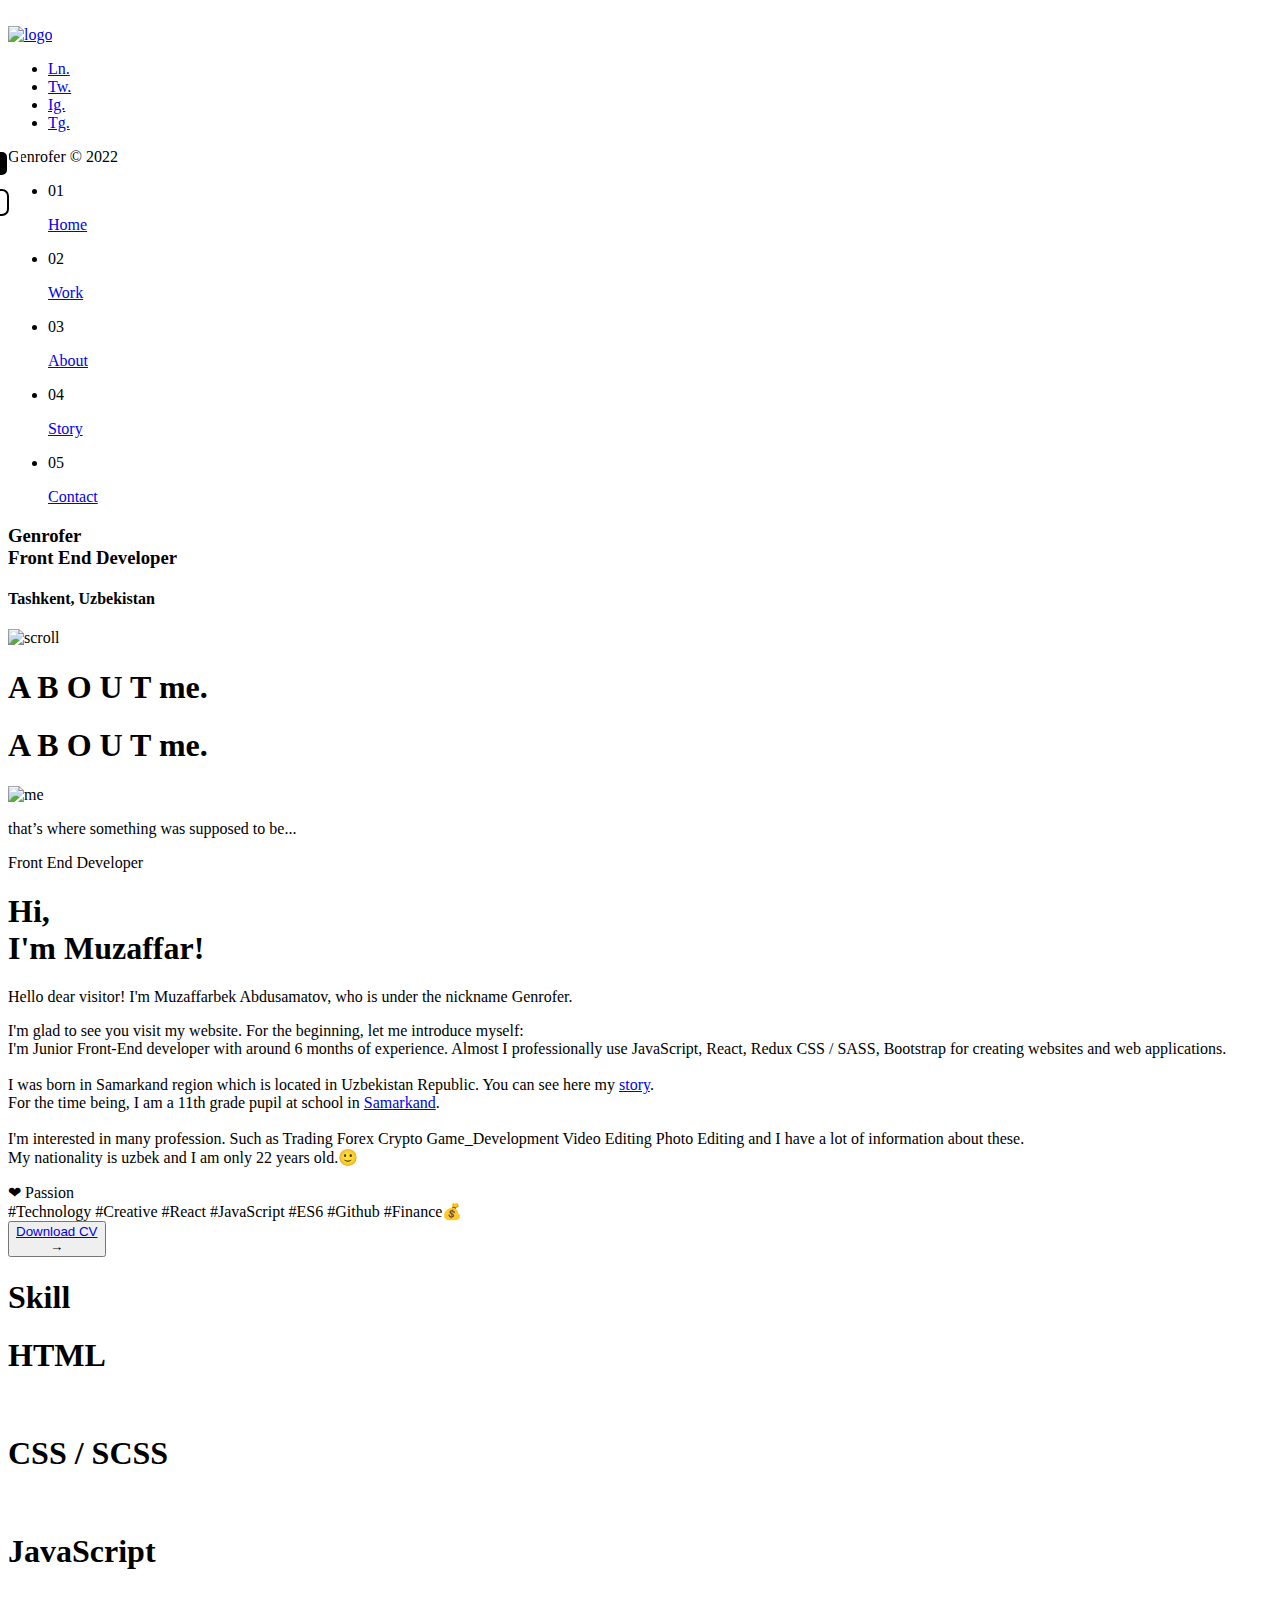
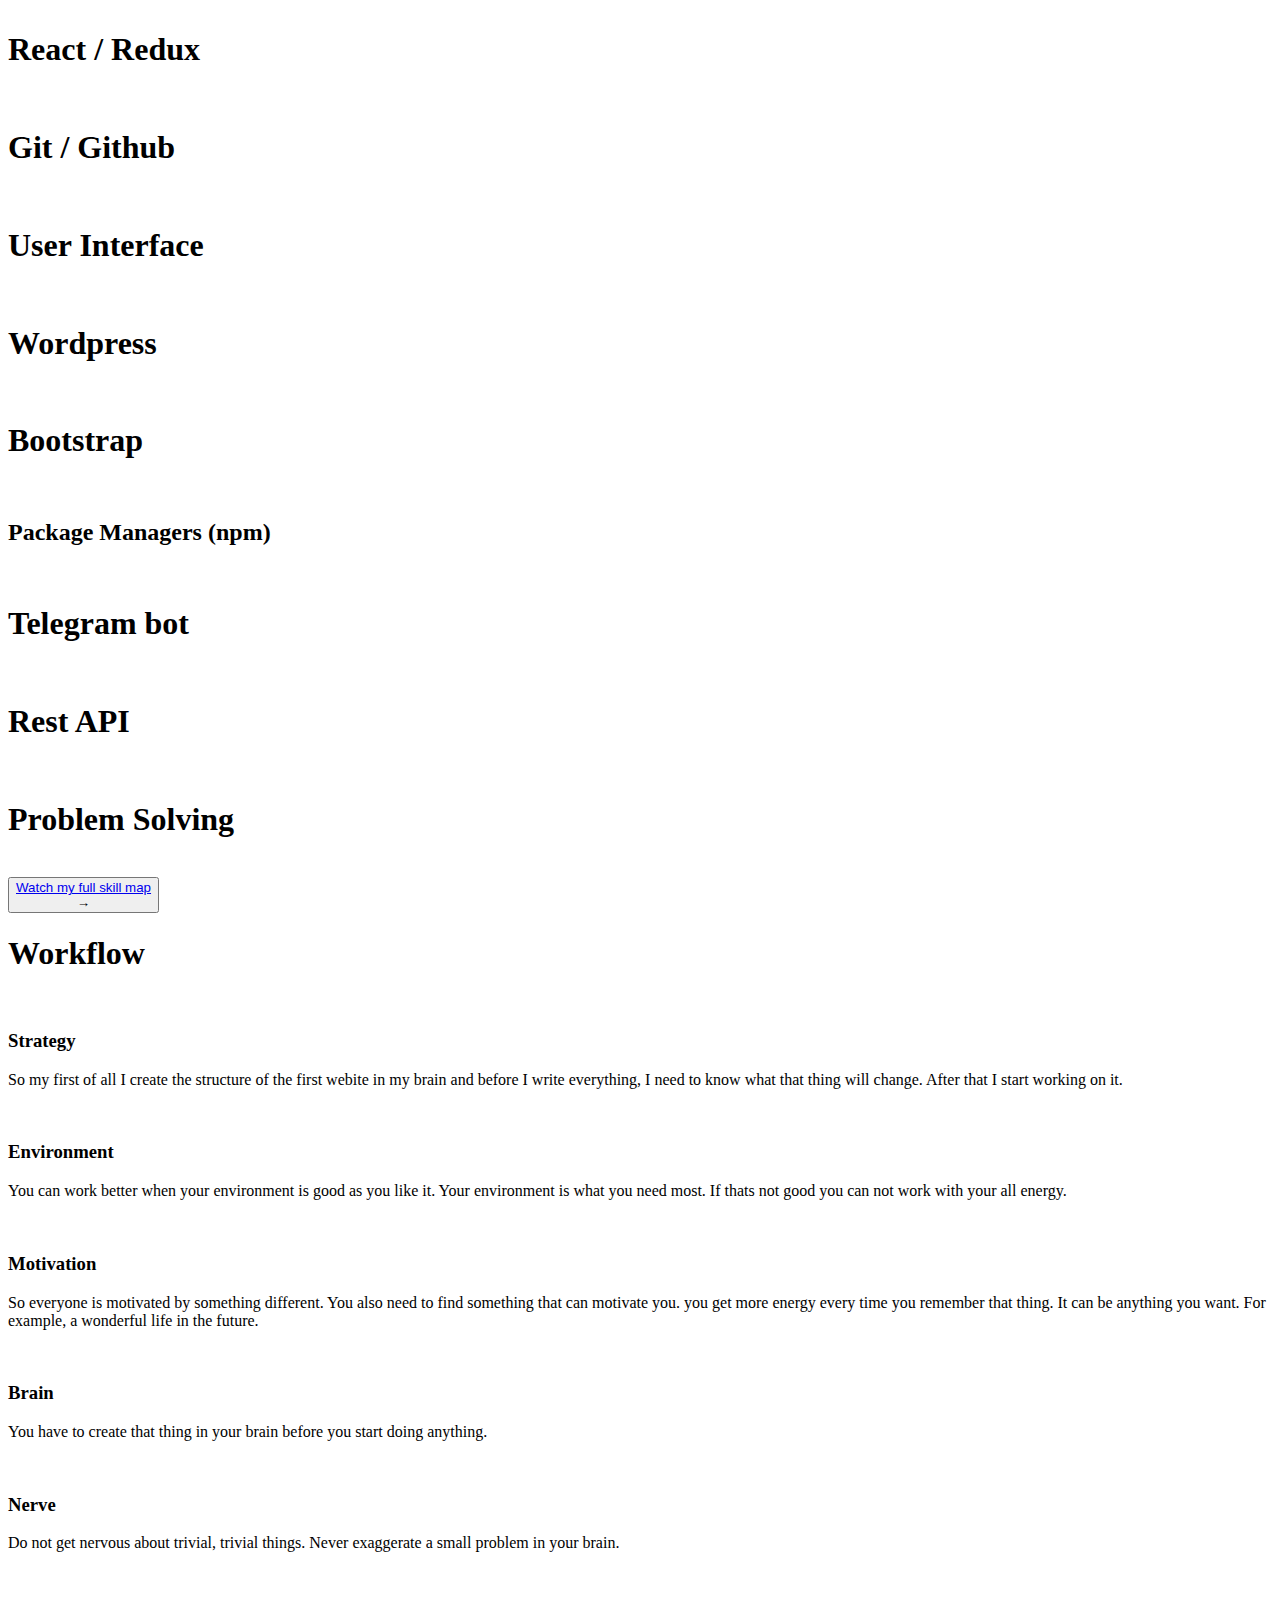
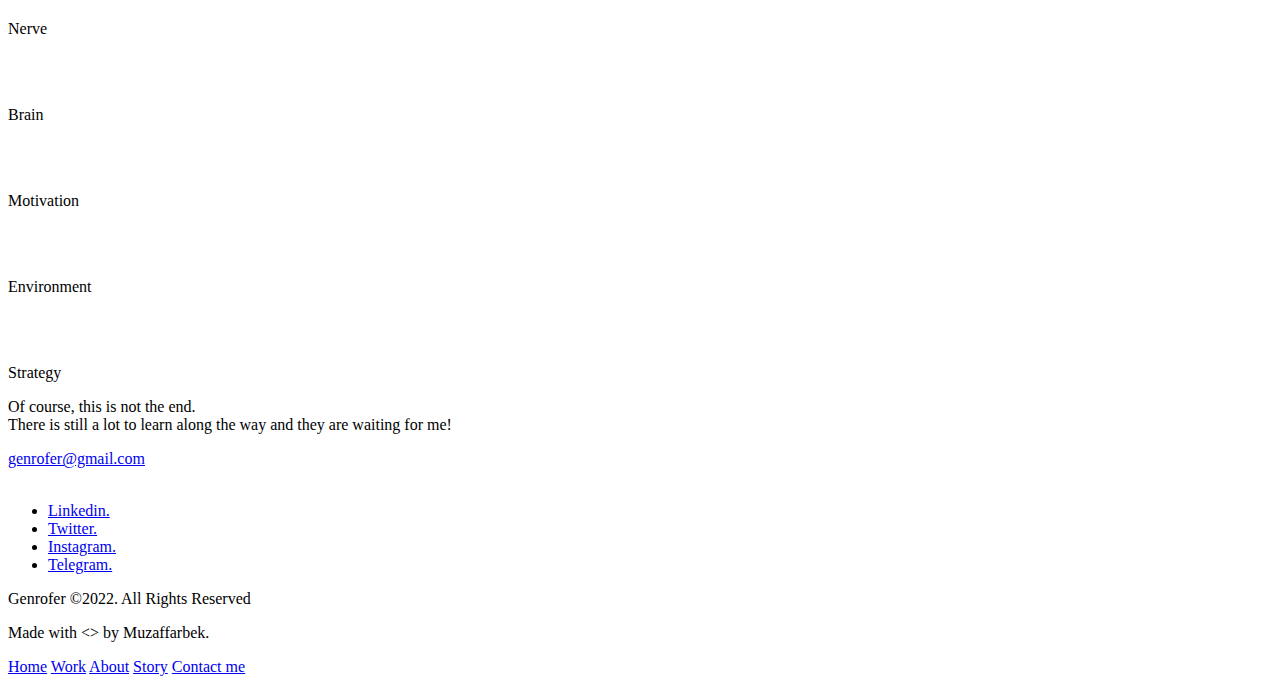
==== about.html @ 08d54e0e "Color changed" ====
<!DOCTYPE html>
<html lang="en">

<head>
    <meta charset="UTF-8">
    <meta name="viewport" content="width=device-width, initial-scale=1.0">
    <meta http-equiv="X-UA-Compatible" content="ie=edge">
    <title>Genrofer - About</title>
    <script src="https://kit.fontawesome.com/1937873da4.js" crossorigin="anonymous"></script>
    <link rel="stylesheet" href="assets/css/plugin.css">
    <link rel="stylesheet" href="assets/css/main.css">
    <link rel="stylesheet" href="assets/css/responsive.css">
    <link rel="stylesheet" href="./assets/css/colors.css">
</head>

<body class="color">

    <!-- Start Preload -->
    <div class="preloader">
    </div>
    <div class="block-1"></div>
    <div class="block-2"></div>
    <div class="logo-load">
        <img src="assets/img/logo.png" alt="">
    </div>
    <div class="logo-load spinning"></div>
    <div class="over-all"></div>
    <!-- End Preload -->

    <!-- Start Header -->
    <header>

        <nav>
            <!-- Logo -->
            <div class="logo hover-target">
                <a class="load-spiral" href="index.html"><img class="logo" src="assets/img/logo.png" alt="logo"></a>
            </div>
            <!-- Menu bar -->
            <div class="toggle-btn magnetic hover-target">
                <div class="burger-menu">
                    <span class="one"></span>
                    <span class="two"></span>
                    <span class="tre"></span>
                </div>
            </div>
            <!-- Social -->
            <div class="scr socials">
                <div class="list-social">
                    <ul>
                        <li class="hover-target"><a href="https://www.linkedin.com/in/amuzaffarbe/"
                                target="_blank">Ln.</a></li>
                        <li class="hover-target"><a href="https://www.twitter.com/amuzaffarbe/" target="_blank">Tw.</a>
                        </li>
                        <li class="hover-target"><a href="https://www.instagram.com/muzaffar_abdusamadov/"
                                target="_blank">Ig.</a></li>
                        <li class="hover-target"><a href="https://telegram.me/genrofer" target="_blank">Tg.</a></li>
                    </ul>
                </div>
            </div>

            <!-- Copyright -->
            <div class="scr copyright-top">
                <p>Genrofer &copy; 2022</p>
            </div>

            <div class="bg-nav"></div><input type="text" id="hidden" class="hidden" style="display: none;" autofocus>
            <!-- menu -->
            <div class="manu-container">
                <div class="menu">
                    <div class="data">
                        <div class="container">
                            <div class="row">
                                <div class="col-md-6">
                                    <div class="links text-center text-lg-left">
                                        <ul>
                                            <li>
                                                <p>01</p><a class="menu-link hover-target load-spiral"
                                                    href="index.html">Home</a>
                                            </li>
                                            <li>
                                                <p>02</p><a class="menu-link hover-target load-spiral"
                                                    href="work.html">Work</a>
                                            </li>
                                            <li>
                                                <p>03</p><a class="menu-link hover-target load-spiral"
                                                    href="about.html">About</a>
                                            </li>
                                            <li>
                                                <p>04</p><a class="menu-link hover-target load-spiral"
                                                    href="blog.html">Story</a>
                                            </li>
                                            <li>
                                                <p>05</p><a class="menu-link hover-target load-spiral" href="contact.html">Contact</a>
                                            </li>
                                        </ul>
                                    </div>

                                </div>

                                <div class="col-md-4 offset-md-2 centered text-right">
                                    <div class="address-menu">

                                        <h3 class="letter-a">Genrofer <br> Front End <span class="letters">Developer</span>
                                        </h3>
                                        <h4>Tashkent, Uzbekistan</h4>
                                    </div>
                                </div>
                            </div>
                        </div>
                    </div>

                </div>
            </div>
        </nav>


    </header>
    <!-- End Header -->


    <!-- Start Content -->
    <div id="spiral">

        <!-- Header -->
        <div class="scrolls">
            <img draggable="false" src="assets/img/sroll.svg" alt="scroll">
        </div>
        <div class="main-head">
            <div id="headmove">
                <div data-depth="0.2">
                    <div class="bg-about"></div>
                </div>
                <div data-depth="0.3">
                    <div class="bg-about-2"></div>
                </div>
            </div>
            <div class="heading-text">
                <div class="heading-text-front">
                    <h1 class="title">A B O U T <span class="default">me</span>.</h1>
                </div>
                <div class="heading-text-back">
                    <h1 class="title">A B O U T <span class="default">me</span>.</h1>
                </div>
            </div>
        </div>

        <!-- About -->

        <div class="about container mb-5">
            <div class="row d-flex">

                <div class="about-left">
                    <img class="profile" src="./assets/img/profile.png" alt="me">
                    <p class="supposed">that’s where something was supposed to be...</p>
                </div>

                <div class="about-right text-left">
                    <span class="s-grey">Front End Developer</span>
                    <h1>Hi, <br> I'm <span class="Muzaffar"> Muzaffar!</span></h1>
                    <p class="about-text text-wrap">
                        Hello dear visitor! I'm <span class="love"> Muzaffarbek Abdusamatov</span>, who is under the
                        nickname <span class="code">Genrofer</span>. <br>
                    <p class="inner">
                        I'm glad to see you visit my website. For the beginning, let me introduce myself:
                        <br>
                        I'm Junior Front-End developer with around 6 months of experience. Almost I professionally use <span class="code">JavaScript, React, Redux CSS / SASS, Bootstrap</span> for creating websites and web applications. 
                        <br><br>
                        I was born in Samarkand region which is located in Uzbekistan Republic. You can see here my <a href="blog.html" class="story">story</a>.
                        <br>
                        For the time being, I am a 11th grade pupil at school in <a href="https://samarkand.uz" target="_blank" class="story">Samarkand</a>.
                        <br> <br>
                        I'm interested in many profession. Such as <span class="code">Trading</span> <span class="code">Forex</span> <span class="code">Crypto</span> <span class="code">Game_Development</span> <span class="code">Video Editing</span> <span class="code">Photo Editing</span> and I have a lot of information about these.
                        <br>
                        My nationality is uzbek and I am only <span id="my-age"></span> years old.🙂
                    </p>
                    </p>
                    <span class="passion">&#10084; Passion</span>
                    <div class="technologies">
                        #Technology #Creative #React #JavaScript #ES6 #Github #Finance&#128176;
                    </div>
                    <button class="download-cv"><a href="./assets/resume/resume-PDF.pdf" target="_blank">Download CV</a><div class="arrow">&#8594;</div></button>
                </div>

            </div>

            <!-- Start of Skills -->

            <div class="skills mt-5">
                <h1 class="skills-heading"><span class="chiziq"></span> Skill</h1>
                <div class="row d-flex justify-content-around">
                    <div class="skills-left ">
                        <h1> HTML
                            <i class="fa-brands fa-html5 html"></i>
                        </h1>
                        <img src="./assets/img/level/level.png" alt="">

                        <h1>CSS / SCSS
                            <i class="fa-brands fa-sass sass"></i>
                        </h1>
                        <img src="./assets/img/level/level.png" alt="">

                        <h1>JavaScript
                            <i class="fa-brands fa-js js"></i>
                        </h1>
                        <img src="./assets/img/level/level-85.png" alt="">

                        <h1>React / Redux
                            <i class="fa-brands fa-react react"></i>
                        </h1>
                        <img src="./assets/img/level/level-50.png" alt="">

                        <h1>Git / Github
                            <i class="fa-brands fa-github github"></i>
                        </h1>
                        <img src="./assets/img/level/level.png" alt="">

                        <h1>User Interface
                            <i class="fa-solid fa-user user"></i>
                        </h1>
                        <img src="./assets/img/level/level-50.png" alt="">

                    </div>

                    <div class="skills-right">
                        <h1>Wordpress
                            <i class="fa-brands fa-wordpress wordpress"></i>
                        </h1>
                        <img src="./assets/img/level/level-85.png" alt="">

                        <h1>Bootstrap
                            <i class="fa-brands fa-bootstrap bootstrap"></i>
                        </h1>
                        <img src="./assets/img/level/level.png" alt="">

                        <h2 class="h4">Package Managers (npm)
                            <i class="fa-brands fa-npm npm"></i>
                        </h2>
                        <img src="./assets/img/level/level-85.png" alt="">

                        <h1 class="h4">Telegram bot
                            <i class="fa-solid fa-robot robot"></i>
                        </h1>
                        <img src="./assets/img/level/level-50.png" alt="">

                        <h1 class="h4">Rest API
                            <i class="fa-solid fa-link link"></i>
                        </h1>
                        <img src="./assets/img/level/level-85.png" alt="">

                        <h1 class="h4">Problem Solving
                            <i class="fa-solid fa-circle-exclamation problem"></i>
                        </h1>
                        <img src="./assets/img/level/level-50.png" alt="">
                    </div>
                </div>
                <button class="see-full"><a href="skill.html" target="_blank">Watch my full skill map </a>
                    <div class="arrow">&#8594;</div>
                </button>
            </div>

            <!-- end of SKILLS -->


            <!-- start of Workflow -->

            <div class="workflow mt-5">
                <h1 class="workflow-heading"><span class="chiziq"></span> Workflow</h1>
                <div class="row d-flex justify-content-between">

                    <div class="workflow-left">
                        <div class="content">
                            <div class="d-flex">
                                <img src="./assets/img/workflow-bg/strategy.png" alt="">
                                <h3>Strategy</h3>
                            </div>
                            <p>So my first of all I create the structure of the first webite in my brain and before I write everything, I need to know what that thing will change. After that I start working on it.</p>
                        </div>

                        <div class="content">
                            <div class="d-flex">
                                <img src="./assets/img/workflow-bg/scope.png" alt="">
                                <h3>Environment</h3>
                            </div>
                            <p>You can work better when your environment is good as you like it. Your environment is what you need most. If thats not good you can not work with your all energy. </p>
                        </div>

                        <div class="content">
                            <div class="d-flex">
                                <img src="./assets/img/workflow-bg/structure.png" alt="">
                                <h3>Motivation</h3>
                            </div>
                            <p>So everyone is motivated by something different. You also need to find something that can motivate you. you get more energy every time you remember that thing. It can be anything you want. For example, a wonderful life in the future.</p>
                        </div>

                        <div class="content">
                            <div class="d-flex">
                                <img src="./assets/img/workflow-bg/skeleton.png" alt="">
                                <h3>Brain</h3>
                            </div>
                            <p>You have to create that thing in your brain before you start doing anything.</p>
                        </div>

                        <div class="content">
                            <div class="d-flex">
                                <img src="./assets/img/workflow-bg/smile.png" alt="">
                                <h3>Nerve</h3>
                            </div>
                            <p>Do not get nervous about trivial, trivial things. Never exaggerate a small problem in your brain.</p>
                        </div>
                    </div>

                    <div class="workflow-right">
                        <div class="chiziq"></div>
                        <div class="workflow-right-content">
                            <img src="./assets/img/workflow-bg/bg.png" alt="">
                            <div class="center">
                                <img src="./assets/img/workflow-bg/smile.png" alt="">
                                <p>Nerve</p>
                            </div>
                        </div>
                        <div class="workflow-right-content">
                            <img src="./assets/img/workflow-bg/bg.png" alt="">
                            <div class="center">
                                <img src="./assets/img/workflow-bg/skeleton.png" alt="">
                                <p>Brain</p>
                            </div>
                        </div>
                        <div class="workflow-right-content">
                            <img src="./assets/img/workflow-bg/bg.png" alt="">
                            <div class="center">
                                <img src="./assets/img/workflow-bg/structure.png" alt="">
                                <p>Motivation</p>
                            </div>
                        </div>
                        <div class="workflow-right-content">
                            <img src="./assets/img/workflow-bg/bg.png" alt="">
                            <div class="center">
                                <img src="./assets/img/workflow-bg/scope.png" alt="">
                                <p>Environment</p>
                            </div>
                        </div>
                        <div class="workflow-right-content">
                            <img src="./assets/img/workflow-bg/bg.png" alt="">
                            <div class="center">
                                <img src="./assets/img/workflow-bg/strategy.png" alt="">
                                <p>Strategy</p>
                            </div>
                        </div>
                    </div>

                </div>
            </div>

            <!-- Simple text -->

            <p class="text-center simple-text">Of course, this is not the end. <br> There is still a lot to learn along
                the way and they are waiting for me!</p>

        </div>


        <!-- Footer -->
        <div class="footer">
            <div class="container">
                <div class="row">
                    <div class="col-md-4 text-center text-md-left mt-30">
                        <div class="mail hover-target">
                            <a href="https://genrofer@gmail.com" target="_blank">genrofer@gmail.com</a>

                        </div>
                    </div>
                    <div class="col-md-4 text-center mt-30">
                        <div class="logo-foot">
                            <img src="assets/img/logo-s.png" alt="">
                        </div>
                    </div>
                    <div class="col-md-4 text-center text-md-right mt-30">
                        <div class="sosmed">
                            <ul>
                                <li class="hover-target"><a href="https://www.linkedin.com/in/amuzaffarbe/"
                                        target="_blank">Linkedin.</a></li>
                                <li class="hover-target"><a href="https://www.twitter.com/amuzaffarbe/"
                                        target="_blank">Twitter.</a></li>
                                <li class="hover-target"><a href="https://www.instagram.com/muzaffar_abdusamadov/"
                                        target="_blank">Instagram.</a></li>
                                <li class="hover-target"><a href="https://telegram.me/genrofer"
                                        target="_blank">Telegram.</a>
                                </li>
                            </ul>
                        </div>
                        <div class="copyright">
                            <p>Genrofer &copy;2022. All Rights Reserved</p>
                            <p>Made with <> by Muzaffarbek.</p>
                        </div>
                    </div>
                </div>
            </div>
        </div>

    </div>
    <!-- End Content -->

    <!-- Color menu -->
    <div class="colors m-5">
        <button class="black-color"></button>
        <button class="white-color"></button>
    </div>

    <!-- Toggle menu -->
    <div class="menus">
        <a class="hover-target" href="index.html">Home</a>
        <a class="hover-target" href="work.html">Work</a>
        <a class="hover-target" href="about.html">About</a>
        <a class="hover-target" href="blog.html">Story</a>
        <a class="hover-target" href="contact.html">Contact me</a>

    </div>
    <div class="menu__toggler hover-target magnetic"><span></span></div>


    <!-- Cursor -->
    <div class="cursor1" id="cursor1"></div>
    <div class="cursor" id="cursor"></div>
    <script>
        const age = document.getElementById("my-age")
        const date = new Date().getFullYear()
        age.textContent = Number(date - 2004)
    </script>
    <script src="assets/js/plugin.js"></script>
    <script src="assets/js/main.js"></script>
    <script src="./assets/js/colors.js"></script>
</body>

</html>
---- assets/css/colors.css ----
/* White box ------------------------------------ */

.white {
    background: white;
}

.white * :not(.logo, .magnetic, .logo-s, .logo-foot, .tictactoe, .todoist, .icecream, .contact-send, .toast, .check, .toast-text) {
    background: white !important;
    color: black !important;
}

.workflow-right-content .center, .workflow-right-content .center img, .workflow-right-content .center p {
    background: none !important;
}

.white .skills-left img, .white .skills-right img  {
    background: #000 !important;
    padding: 10px !important;
}

.white .contact-text input:focus {
    background: rgba(0, 0, 0, 0.734) !important;
    color: white !important;
}

.white .code, .white .story, .white .love {
    background: #000 !important;
    color: white !important;
}

.white .supposed {
    background: none !important;
    padding: 10px;
    font-weight: 700;
}

.white .abt-text {
    border: 1px solid #ccc !important;
}

.white .text-1,
.text-2 {
    background: rgba(0, 0, 0, 0.233) !important;
}

.white .img-fluid {
    border: 1px solid black;
    -webkit-filter: none !important;
    filter: none !important;
}

.white .gmail {
    color: black !important;
}

.white .colors {
    border-right: 3px solid black !important;
}

.white .magnetic {
    background: #000;
}

.white .magnetic span::before,
.white .magnetic span::after {
    background: white !important;
}

.white .burger-menu {
    background: none !important;
}


.white .download-cv, .white .download-cv .arrow {
    background: #000 !important;
    color: white !important;
}

.white .download-cv a {
    background: none !important;
    color: white !important;
}

.white .download-cv:hover a {
    background: white !important;
    color: black !important;
    transition: all 1.5s ease;
}

.white .download-cv:hover {
    background: white !important;
    color: black !important;
    border: 1px solid black;
}

.white .download-cv:hover >.arrow {
    background: white !important;
    color: black !important;
}

.white .download-cv .arrow {
    padding: -50px !important;
}


/* Colors ---------------------------------- */

.colors {
    position: fixed;
    top: 15%;
    left: -2%;
    padding: 15px 5px;
    display: flex;
    flex-direction: column;
    border-radius: 15px;
    justify-content: space-between;
    border-right: 3px solid white;
    padding-right: 9px;
}

.colors button:focus {
    transition: all 0.5s ease-in;
    transform: translate(10px);
}

.colors button {
    border-radius: 7px;
    padding: 5px 7px;
    outline: none;
    border: none;
    width: 30px;
    height: 27px;
}

.colors button:not(:last-child) {
    margin-bottom: 12px;
}

.colors .white-color {
    background: white !important;
    border: 2px solid black !important;
}

.colors .black-color {
    background: black !important;
    border: 2px solid white !important;
}

@media only screen and (max-width: 700px) {
    .colors {
        position: fixed;
        top: 10%;
        left: -7%;
    }

    .colors button {
        border-radius: 7px;
        padding: 5px 7px;
        outline: none;
        border: none;
        width: 30px;
        height: 25px;
    }
}

@media only screen and (max-width: 460px) {
    .colors {
        position: fixed;
        top: 5%;
        left: -10%;
        padding-right: 5px;
    }

    .colors button {
        border-radius: 7px;
        padding: 5px 7px;
        outline: none;
        border: none;
        width: 23px;
        height: 17px;
    }
}

@media only screen and (max-width: 310px) {
    .colors {
        position: fixed;
        top: 10%;
        left: -17%;
        padding-right: 5px;
    }

    .colors button {
        border-radius: 7px;
        padding: 5px 7px;
        outline: none;
        border: none;
        width: 20px;
        height: 15px;
    }
}
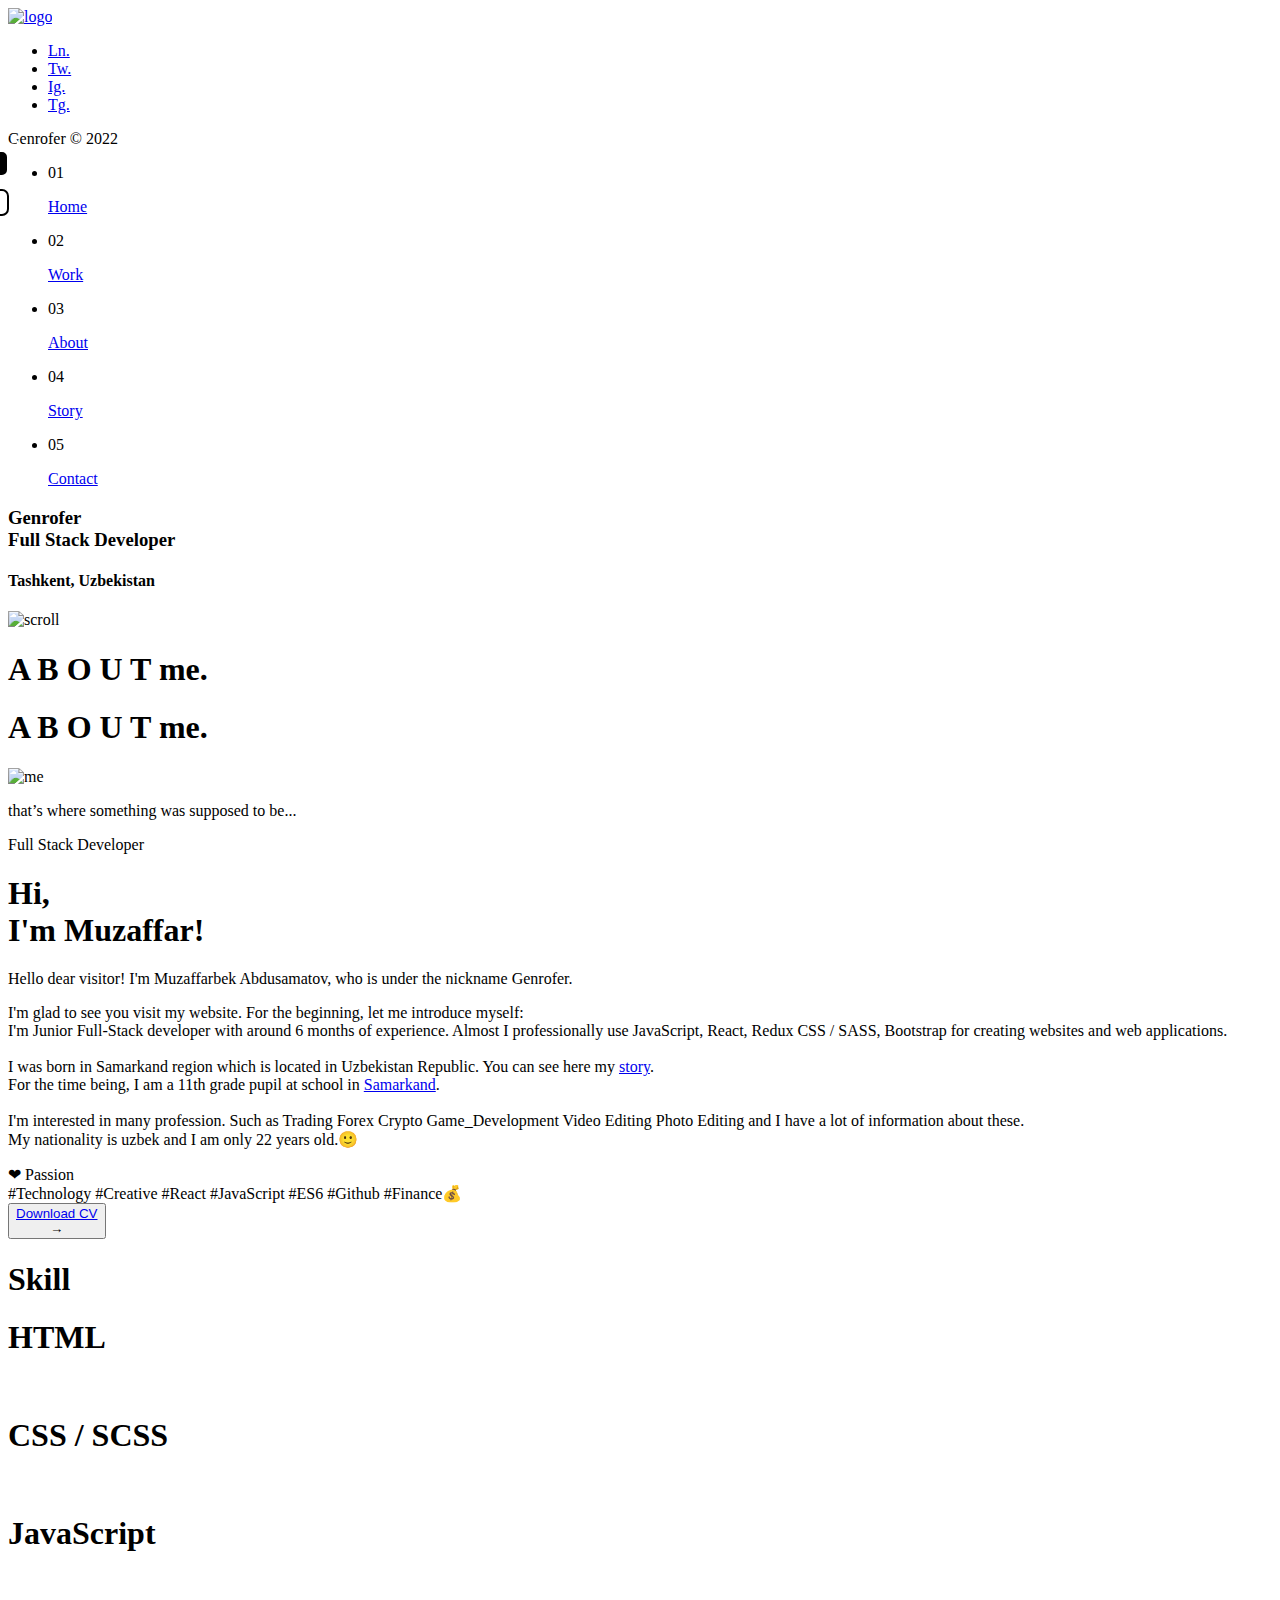
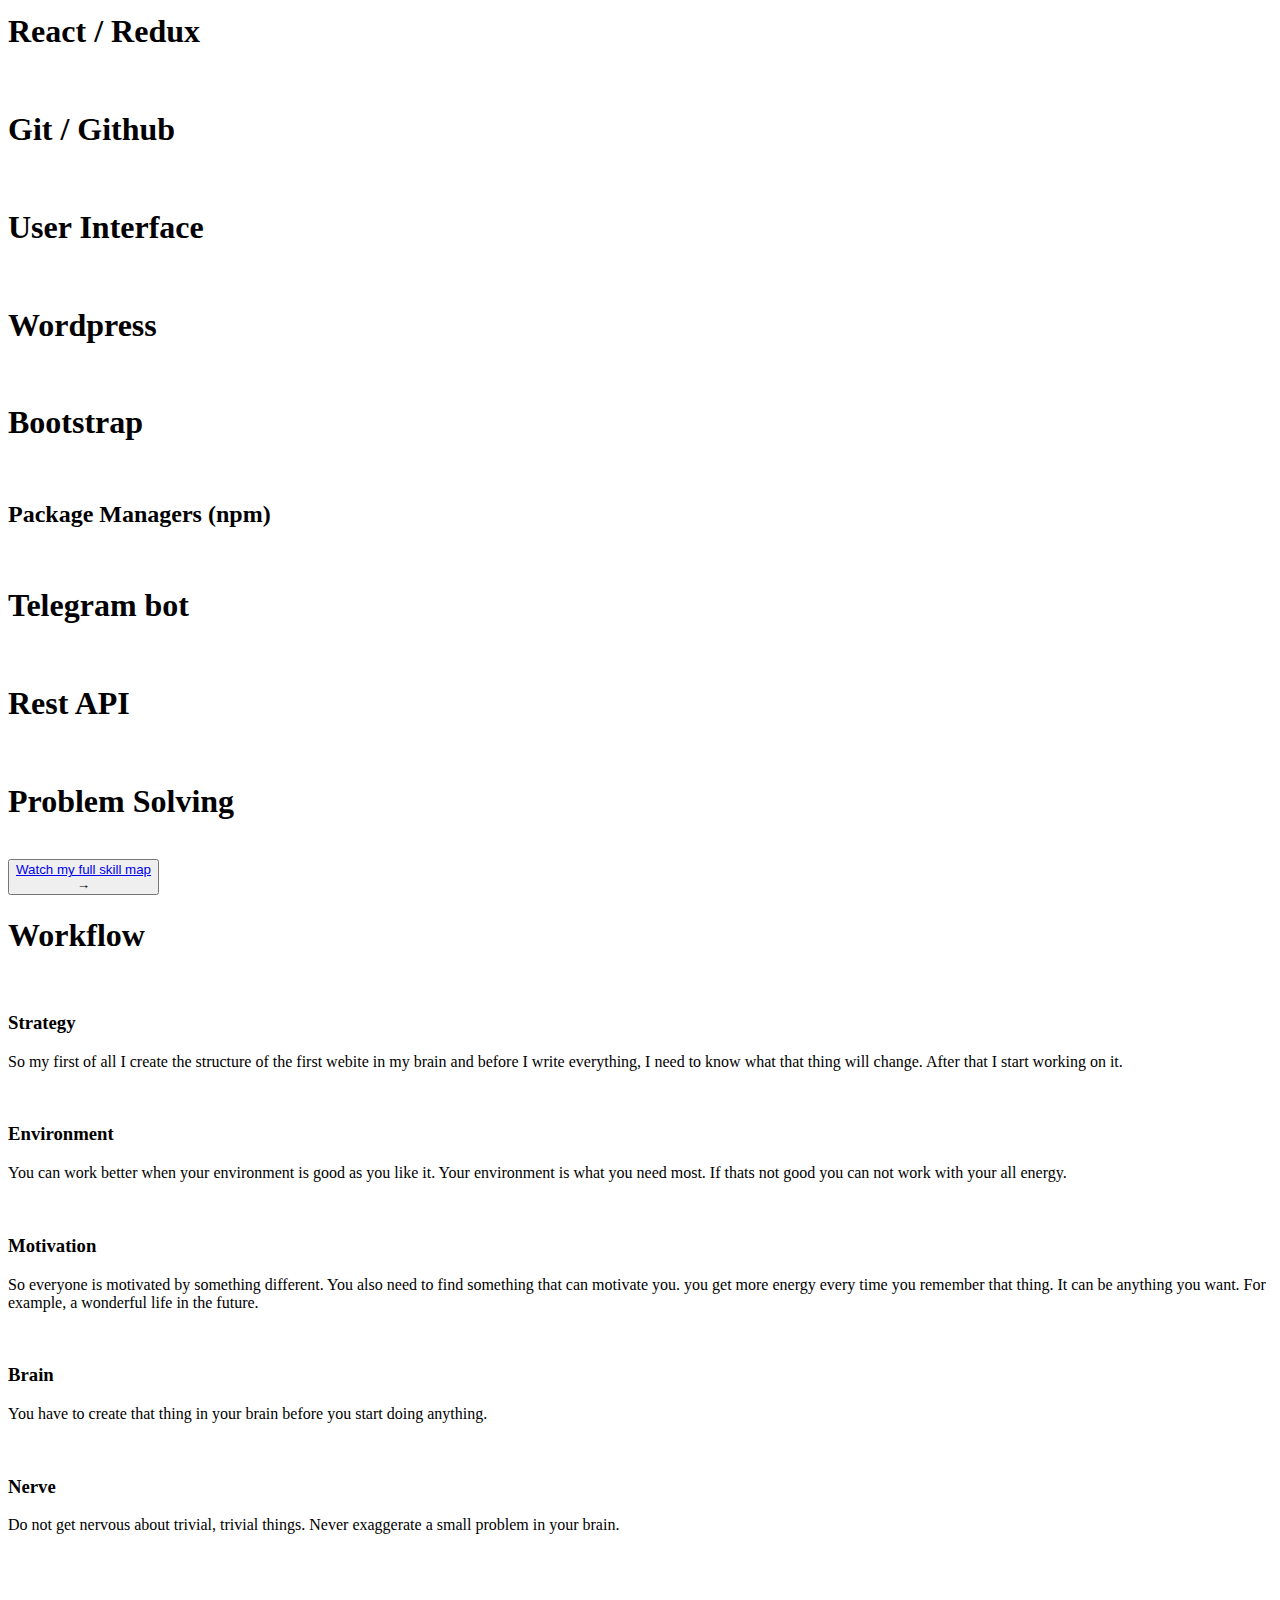
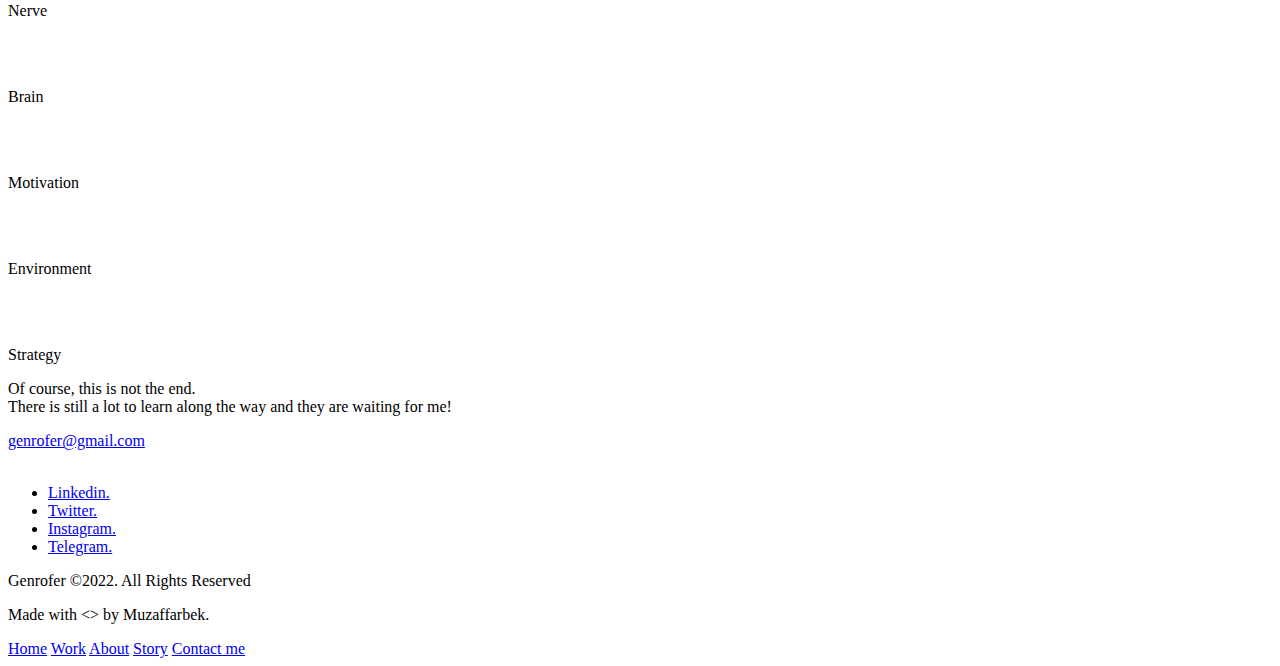
==== commit f478111f: "new changes" ====
--- a/about.html
+++ b/about.html
@@ -20,9 +20,6 @@
     </div>
     <div class="block-1"></div>
     <div class="block-2"></div>
-    <div class="logo-load">
-        <img src="assets/img/logo.png" alt="">
-    </div>
     <div class="logo-load spinning"></div>
     <div class="over-all"></div>
     <!-- End Preload -->
@@ -100,7 +97,7 @@
                                 <div class="col-md-4 offset-md-2 centered text-right">
                                     <div class="address-menu">
 
-                                        <h3 class="letter-a">Genrofer <br> Front End <span class="letters">Developer</span>
+                                        <h3 class="letter-a">Genrofer <br> Full Stack <span class="letters">Developer</span>
                                         </h3>
                                         <h4>Tashkent, Uzbekistan</h4>
                                     </div>
@@ -155,7 +152,7 @@
                 </div>
 
                 <div class="about-right text-left">
-                    <span class="s-grey">Front End Developer</span>
+                    <span class="s-grey">Full Stack Developer</span>
                     <h1>Hi, <br> I'm <span class="Muzaffar"> Muzaffar!</span></h1>
                     <p class="about-text text-wrap">
                         Hello dear visitor! I'm <span class="love"> Muzaffarbek Abdusamatov</span>, who is under the
@@ -163,7 +160,7 @@
                     <p class="inner">
                         I'm glad to see you visit my website. For the beginning, let me introduce myself:
                         <br>
-                        I'm Junior Front-End developer with around 6 months of experience. Almost I professionally use <span class="code">JavaScript, React, Redux CSS / SASS, Bootstrap</span> for creating websites and web applications. 
+                        I'm Junior Full-Stack developer with around 6 months of experience. Almost I professionally use <span class="code">JavaScript, React, Redux CSS / SASS, Bootstrap</span> for creating websites and web applications. 
                         <br><br>
                         I was born in Samarkand region which is located in Uzbekistan Republic. You can see here my <a href="blog.html" class="story">story</a>.
                         <br>
